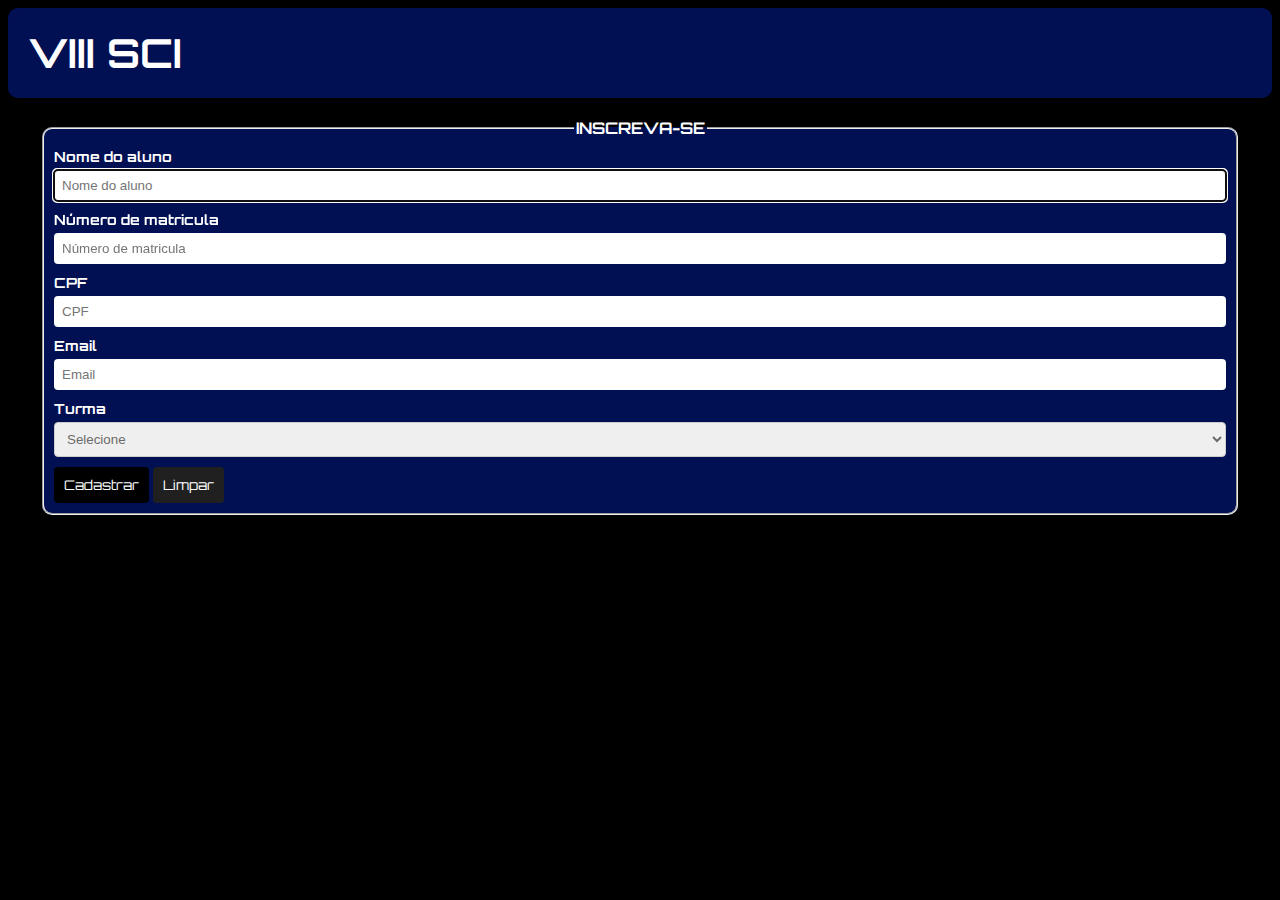
==== inscrição.html @ 28931d3f "final" ====
<!DOCTYPE html>
<html lang="pt-br">
<head>
    <meta charset="UTF-8">
    <meta name="viewport" content="width=device-width, initial-scale=1.0">
    <title>Inscrição para a SCI</title>
    <link rel="stylesheet" href="inscrição.css">
</head>
<body>
    <header>
            <div id="nav">
                <h1 class="titulo">VIII SCI</h1>
            </div>
    </header>
    <main>
        <section class="container">
            <form>
                <fieldset>
                    <legend style="color: white;">INSCREVA-SE</legend>
                        <div class="input-container">
                            <label for="Nome">Nome do aluno</label>
                            <input type="text" name="Nome" placeholder="Nome do aluno" required autofocus>
                        </div>
                        <div class="input-container">
                            <label for="matricula">Número de matricula</label>
                            <input type="number" name="matricula" placeholder="Número de matricula" required>
                        </div>
                        <div class="input-container">
                            <label for="cpf">CPF</label>
                            <input type="datetime" name="cpf" placeholder="CPF" oninput="mascara(this)" required>
                        </div>
                        <div class="input-container">
                            <label for="email">Email</label>
                            <input type="email" name="email" placeholder="Email" required>
                        </div>
                        <div class="input-container">
                            <label for="turma">Turma</label>
                            <select name="Turma" id="turma" required>
                                <option value="">Selecione</option>
                                <option value="1 INFO A">1 INFO A</option>
                                <option value="1 INFO B">1 INFO B</option>
                                <option value="2 INFO A">2 INFO A</option>
                                <option value="2 INFO B">2 INFO B</option>
                                <option value="3 INFO A">3 INFO A</option>
                                <option value="3 INFO B">3 INFO B</option>
                                <option value="CIENCIA DA COMPUTAÇÃO">CIENCIA DA COMPUTAÇÃO</option>
                            </select>
                        </div>
                        <div class="actions">
                            <button type="submit">Cadastrar</button>
                            <button type="reset">Limpar</button>
                        </div>
                </fieldset>
            </form>

        </section>
    </main>
</body>
</html>
---- inscrição.css ----
@import url('https://fonts.googleapis.com/css2?family=Orbitron&display=swap');

.container {
    width: 1200px;
    max-width: 100%;
    margin: 0 auto;
    padding: 20px;
    background-color: #000000;
}

body {
    background-color: #000000;
}

form {
    overflow: hidden;
}

form fieldset {
    border-radius: 10px;
    padding: 10px;
    margin-bottom: 10px;
    background-color: rgb(1, 16, 82);
    color: white;
    font-family: 'Orbitron';
}

form legend {
    font-weight: bold;
    color: #000000;
    text-align: center;
}

.input-container {
    margin-bottom: 10px;
}

.input-container label {
    display: block;
    margin-bottom: 5px;
    font-weight: bold;
    font-size: 14px;
}

input[type="text"],
input[type="email"],
input[type="number"],
input[type="datetime"] {
    border: none;
    width: 98.6%;
    padding: 8px;
    border-radius: 4px;
}

.radio-group label {
    display: inline;
    margin-right: 10px;
    font-weight: normal;
}

.input-check {
    display: inline-block;
}

.input-check input[type="checkbox"]+label {
    display: inline-block;
    font-weight: normal;
}

select {
    width: 100%;
    padding: 8px;
    color: #6b6a6a;
    border: 1px solid #ccc;
    border-radius: 4px;
}

button {
    background-color: #000000;
    color: white;
    border: none;
    border-radius: 4px;
    padding: 10px;
    cursor: pointer;
    font-family: 'Orbitron';
}

button[type="reset"] {
    background-color: #202020;
    font-family: 'Orbitron';
}

button:hover {
    background-color: #012a55;
}

header {
    background-color: rgb(1, 16, 82);
    color: white;
    border-radius: 10px;
}

.titulo {
    font-family: 'Orbitron';
    font-size: 40px;
    margin: 0;
    padding: 20px;
    left: 51.5px;
}
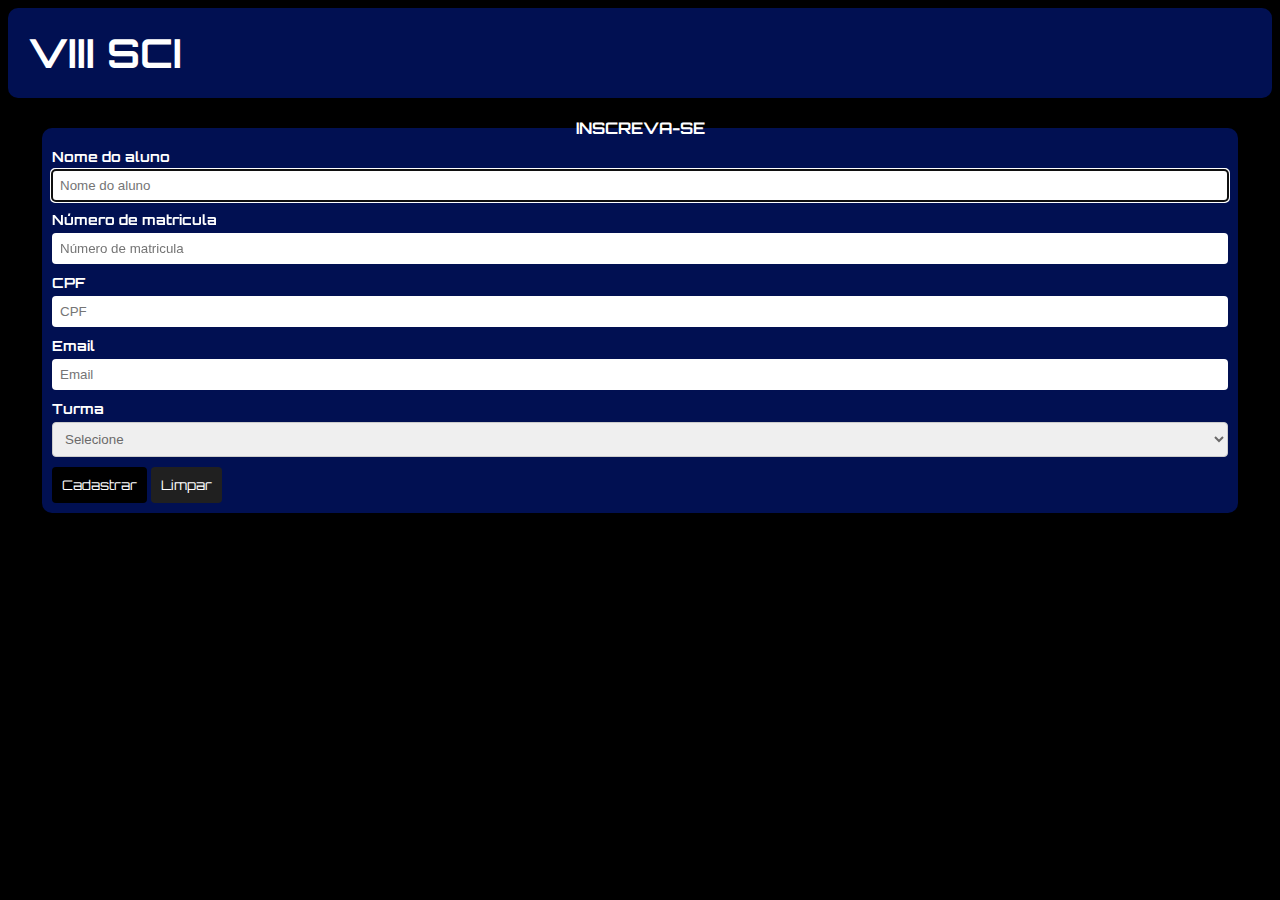
==== commit c36ee5df: "js" ====
--- a/inscrição.html
+++ b/inscrição.html
@@ -5,6 +5,17 @@
     <meta name="viewport" content="width=device-width, initial-scale=1.0">
     <title>Inscrição para a SCI</title>
     <link rel="stylesheet" href="inscrição.css">
+
+    <script>
+        function validar(){
+            var email = document.forms [email].value;
+
+            if (email.lenght < 8) {
+                alert ("Email inválido!");
+                return
+            }
+        }
+    </script>
 </head>
 <body>
     <header>
@@ -31,7 +42,7 @@
                         </div>
                         <div class="input-container">
                             <label for="email">Email</label>
-                            <input type="email" name="email" placeholder="Email" required>
+                            <input id="email" type="email" name="email" placeholder="Email" required>
                         </div>
                         <div class="input-container">
                             <label for="turma">Turma</label>
@@ -47,7 +58,7 @@
                             </select>
                         </div>
                         <div class="actions">
-                            <button type="submit">Cadastrar</button>
+                            <button type="submit" onclick="validar">Cadastrar</button>
                             <button type="reset">Limpar</button>
                         </div>
                 </fieldset>
--- a/inscrição.css
+++ b/inscrição.css
@@ -17,6 +17,7 @@
 }
 
 form fieldset {
+    border: none;
     border-radius: 10px;
     padding: 10px;
     margin-bottom: 10px;
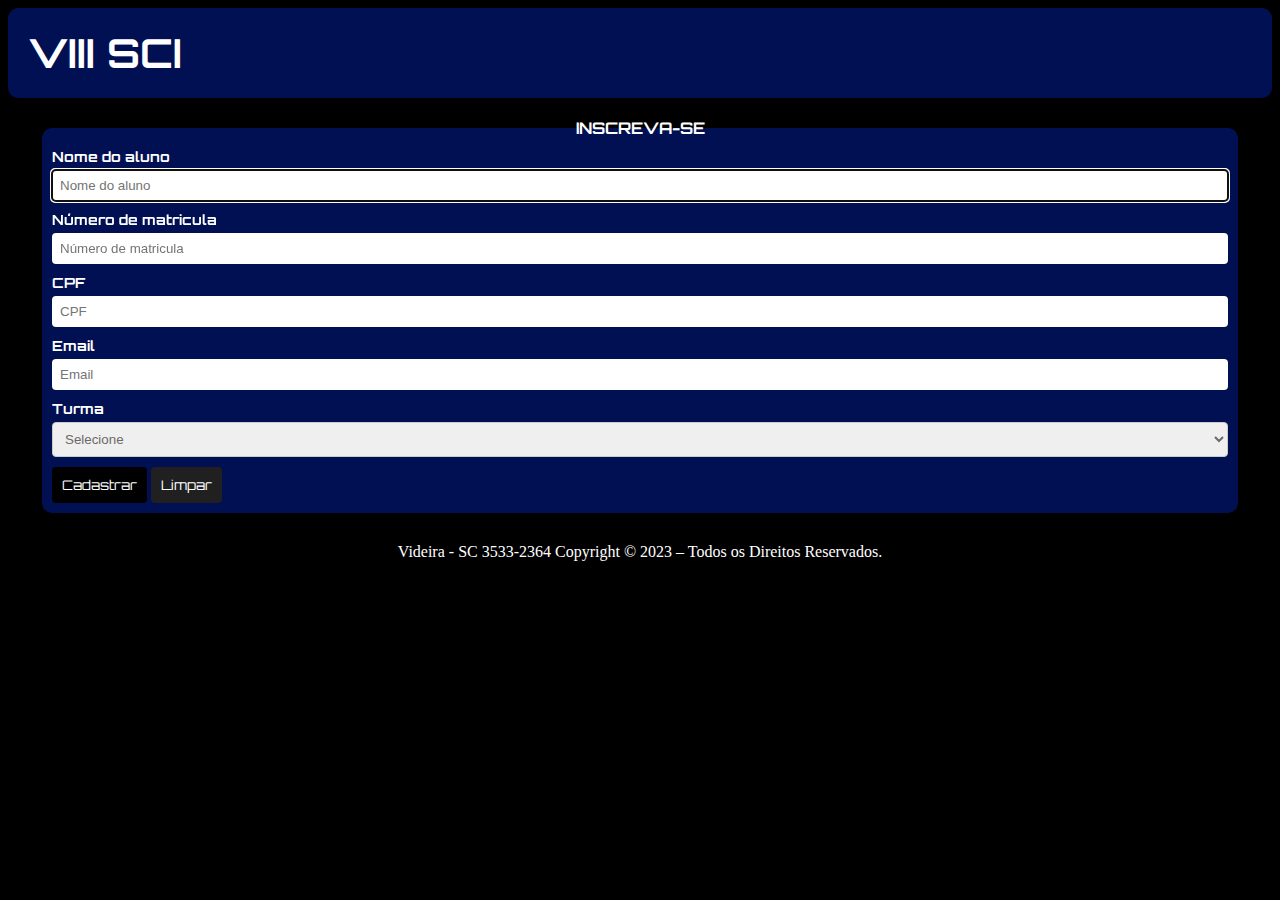
==== commit d4654593: "rodape" ====
--- a/inscrição.html
+++ b/inscrição.html
@@ -8,13 +8,8 @@
 
     <script>
         function validar(){
-            var email = document.forms [email].value;
-
-            if (email.lenght < 8) {
-                alert ("Email inválido!");
-                return
-            }
-        }
+            var cpf = document.getElementById(cpf)
+             }
     </script>
 </head>
 <body>
@@ -38,7 +33,7 @@
                         </div>
                         <div class="input-container">
                             <label for="cpf">CPF</label>
-                            <input type="datetime" name="cpf" placeholder="CPF" oninput="mascara(this)" required>
+                            <input type="datetime" id="cpf" name="cpf" placeholder="CPF" oninput="mascara(this)" required>
                         </div>
                         <div class="input-container">
                             <label for="email">Email</label>
@@ -66,5 +61,10 @@
 
         </section>
     </main>
+    <footer>
+        Videira - SC
+        3533-2364
+        Copyright © 2023 – Todos os Direitos Reservados.
+    </footer>
 </body>
 </html>--- a/inscrição.css
+++ b/inscrição.css
@@ -107,4 +107,10 @@
     margin: 0;
     padding: 20px;
     left: 51.5px;
-}+}
+
+footer {
+    text-align: center;
+    color: white;
+    background-color: black;
+ }